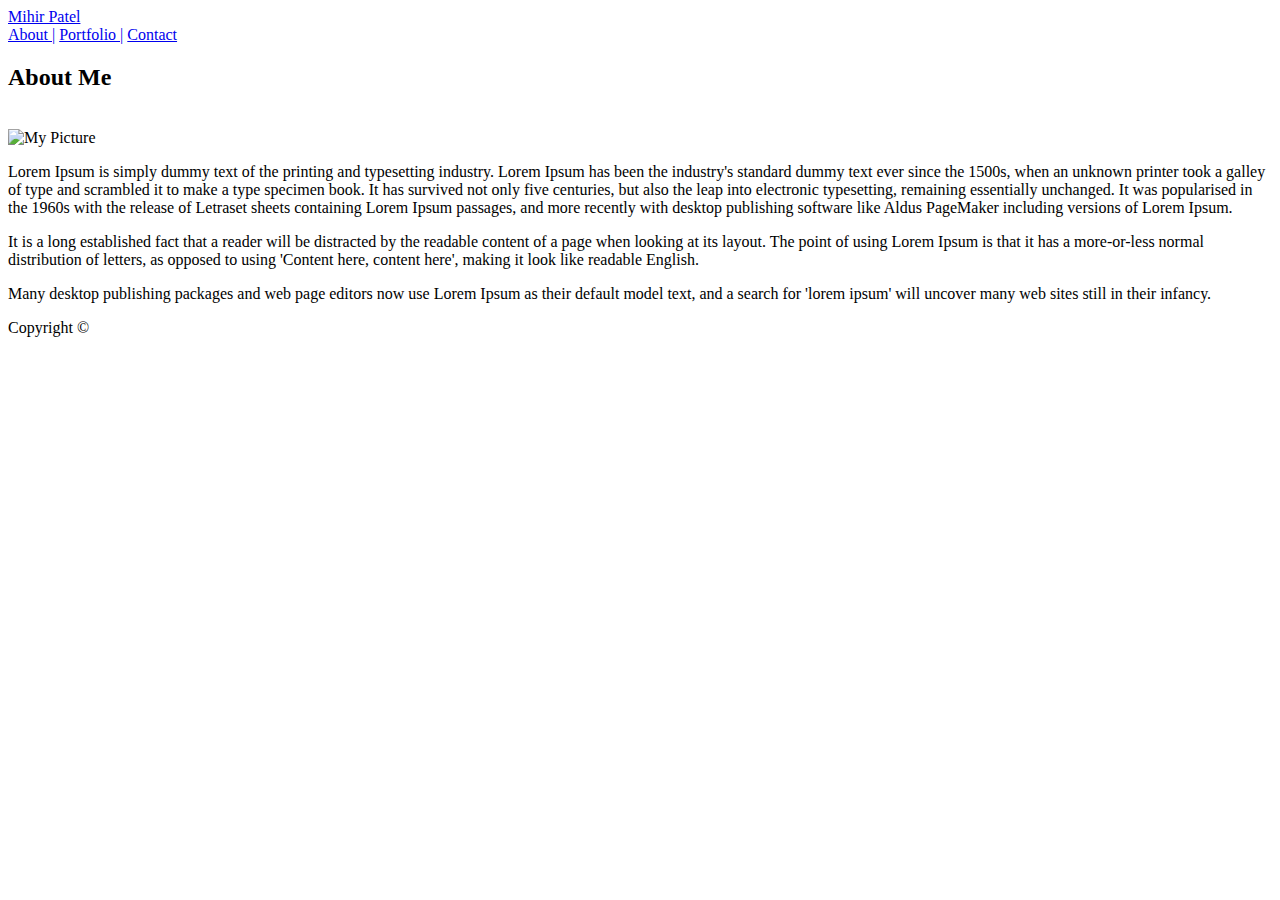
==== index.html @ 528ce143 "added & update index.html contact.html portfolio.html" ====
<!DOCTYPE html>
<html lang="en" dir="ltr">
<html>
    <head>
        <meta charset="UTF-8">
        <title>Basic Portfolio</title>
        <link rel="stylesheet" href="assets/css/style.css">
        <link href="https://fonts.googleapis.com/css?family=Roboto|Roboto+Slab" rel="stylesheet">
    </head>

    <body>
        
        <!-- HEADER -->
        <!-- <header>
            <section id="title">
                    <h1>Mihir Patel</h1>
            </section>
            <section id="navbar">
                <nav>
                    <a href="index.html">About |</a>
                    <a href="#">Portfolio |</a>
                    <a href="contact.html">Contact</a>
                </nav>
            </section>
        </header> -->


        <div class="header">
            <a href="index.html">Mihir Patel</a>
            <div class="header-nav">
                <a href="index.html">About |</a>
                <a href="portfolio.html">Portfolio |</a>
                <a href="contact.html">Contact</a>
            </div>
        </div>



        <!-- BODY -->
        <div class="container">
            <section id="title-about-me">
                <h2>About Me</h2>
                <br>
                <img src="https://placehold.it/200x200" alt="My Picture">
            </section>
            <section id="about-me">
                <p>Lorem Ipsum is simply dummy text of the printing and typesetting industry. Lorem Ipsum has been the industry's standard dummy text ever since the 1500s, when an unknown printer took a galley of type and scrambled it to make a type specimen book. It has survived not only five centuries, but also the leap into electronic typesetting, remaining essentially unchanged. It was popularised in the 1960s with the release of Letraset sheets containing Lorem Ipsum passages, and more recently with desktop publishing software like Aldus PageMaker including versions of Lorem Ipsum.</p>
                <p>It is a long established fact that a reader will be distracted by the readable content of a page when looking at its layout. The point of using Lorem Ipsum is that it has a more-or-less normal distribution of letters, as opposed to using 'Content here, content here', making it look like readable English.</p>
                <p>Many desktop publishing packages and web page editors now use Lorem Ipsum as their default model text, and a search for 'lorem ipsum' will uncover many web sites still in their infancy. </p>
            </section>
        </div>

        <!-- FOOTER -->
        <div class="bottom-container">
            <section id="footer">
                <p>Copyright &copy;</p>
            </section>
        </div>
        
    </body>
</html>
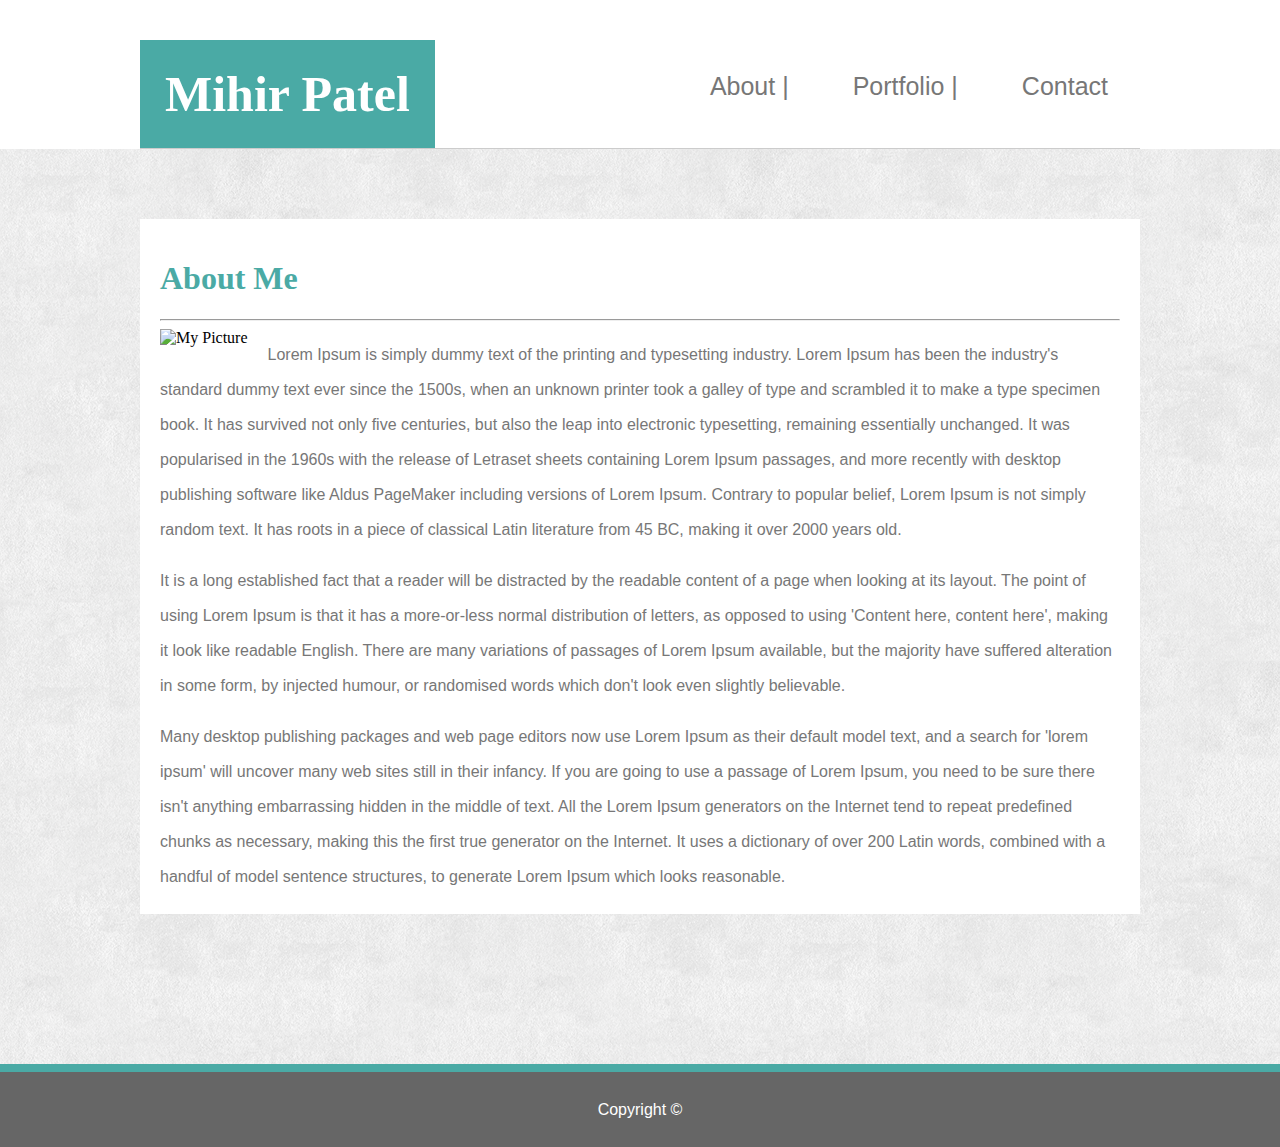
==== commit 374eb5bc: "updated the landing page with correct color, margin, padding, font-family" ====
--- a/index.html
+++ b/index.html
@@ -1,32 +1,18 @@
 <!DOCTYPE html>
-<html lang="en" dir="ltr">
+<html lang="en" dit="let"></html>
+
 <html>
     <head>
         <meta charset="UTF-8">
         <title>Basic Portfolio</title>
         <link rel="stylesheet" href="assets/css/style.css">
-        <link href="https://fonts.googleapis.com/css?family=Roboto|Roboto+Slab" rel="stylesheet">
     </head>
 
     <body>
-        
-        <!-- HEADER -->
-        <!-- <header>
-            <section id="title">
-                    <h1>Mihir Patel</h1>
-            </section>
-            <section id="navbar">
-                <nav>
-                    <a href="index.html">About |</a>
-                    <a href="#">Portfolio |</a>
-                    <a href="contact.html">Contact</a>
-                </nav>
-            </section>
-        </header> -->
 
-
-        <div class="header">
-            <a href="index.html">Mihir Patel</a>
+<!-- HEADER -->
+      <div class="header">
+            <a href="index.html" class="name">Mihir Patel</a>
             <div class="header-nav">
                 <a href="index.html">About |</a>
                 <a href="portfolio.html">Portfolio |</a>
@@ -34,28 +20,30 @@
             </div>
         </div>
 
-
-
-        <!-- BODY -->
-        <div class="container">
-            <section id="title-about-me">
-                <h2>About Me</h2>
-                <br>
-                <img src="https://placehold.it/200x200" alt="My Picture">
-            </section>
-            <section id="about-me">
-                <p>Lorem Ipsum is simply dummy text of the printing and typesetting industry. Lorem Ipsum has been the industry's standard dummy text ever since the 1500s, when an unknown printer took a galley of type and scrambled it to make a type specimen book. It has survived not only five centuries, but also the leap into electronic typesetting, remaining essentially unchanged. It was popularised in the 1960s with the release of Letraset sheets containing Lorem Ipsum passages, and more recently with desktop publishing software like Aldus PageMaker including versions of Lorem Ipsum.</p>
-                <p>It is a long established fact that a reader will be distracted by the readable content of a page when looking at its layout. The point of using Lorem Ipsum is that it has a more-or-less normal distribution of letters, as opposed to using 'Content here, content here', making it look like readable English.</p>
-                <p>Many desktop publishing packages and web page editors now use Lorem Ipsum as their default model text, and a search for 'lorem ipsum' will uncover many web sites still in their infancy. </p>
-            </section>
+ <!-- BODY -->
+        <div class="full">
+            <div class="container">
+                <section id="title-about-me">
+                    <h1>About Me</h1>
+                    <hr>
+                    <img src="https://placehold.it/200x200" alt="My Picture">
+                </section>
+                <section id="about-me">
+                    <p>Lorem Ipsum is simply dummy text of the printing and typesetting industry. Lorem Ipsum has been the industry's standard dummy text ever since the 1500s, when an unknown printer took a galley of type and scrambled it to make a type specimen book. It has survived not only five centuries, but also the leap into electronic typesetting, remaining essentially unchanged. It was popularised in the 1960s with the release of Letraset sheets containing Lorem Ipsum passages, and more recently with desktop publishing software like Aldus PageMaker including versions of Lorem Ipsum. Contrary to popular belief, Lorem Ipsum is not simply random text. It has roots in a piece of classical Latin literature from 45 BC, making it over 2000 years old.</p>
+                    <p>It is a long established fact that a reader will be distracted by the readable content of a page when looking at its layout. The point of using Lorem Ipsum is that it has a more-or-less normal distribution of letters, as opposed to using 'Content here, content here', making it look like readable English. There are many variations of passages of Lorem Ipsum available, but the majority have suffered alteration in some form, by injected humour, or randomised words which don't look even slightly believable.</p>
+                    <p>Many desktop publishing packages and web page editors now use Lorem Ipsum as their default model text, and a search for 'lorem ipsum' will uncover many web sites still in their infancy. If you are going to use a passage of Lorem Ipsum, you need to be sure there isn't anything embarrassing hidden in the middle of text. All the Lorem Ipsum generators on the Internet tend to repeat predefined chunks as necessary, making this the first true generator on the Internet. It uses a dictionary of over 200 Latin words, combined with a handful of model sentence structures, to generate Lorem Ipsum which looks reasonable. </p>
+                 </section>
+            </div>
         </div>
 
-        <!-- FOOTER -->
-        <div class="bottom-container">
-            <section id="footer">
-                <p>Copyright &copy;</p>
-            </section>
-        </div>
-        
+ <!-- FOOTER -->
+        <footer>
+                <p class="ft">Copyright &copy;</p>
+        </footer>
+
+        <!-- <div class="footer">
+
+        </div> -->
+
     </body>
-</html>+</html>
--- a/assets/css/style.css
+++ b/assets/css/style.css
@@ -0,0 +1,119 @@
+/*
+background-color: #eeeeee, #4aaaa5, #ffffff;
+button-hover: #BBFFFB;
+color: #777777;
+Heading-color: #4aaaa5;
+footer-color: #666666;
+border: #cccccc, #dddddd;
+font-family: 'Georgia', Times, Times New Roman, serif;
+font-family: 'Arial', 'Helvetica Neue', Helvetica, sans-serif;
+*/
+
+/* GLOBAL */
+body {
+    margin: 0;
+}
+
+
+
+/* HEADER */
+.header {
+    overflow: hidden;
+    width: 1000px;
+    margin: 40px  auto 0;
+    background-color: #ffffff;
+    border-bottom: 1px solid #cccccc;
+}
+
+.header a {
+    background-color: #4aaaa5;
+    color: #ffffff;
+    float: left;
+    font-family: 'Georgia', Times, Times New Roman, serif;
+    font-size: 50px;
+    font-weight: bold;
+    padding: 25px;
+    text-align: center;
+    text-decoration: none;
+}
+
+ a:hover {
+    background-color:  #007F79;
+
+}
+
+.header-nav {
+    float: right;
+}
+
+.header-nav a {
+    background-color: #ffffff;
+    color: #777777;
+    font-family: 'Arial', 'Helvetica Neue', Helvetica, sans-serif;
+    font-size: 25px;
+    font-weight: normal;
+    text-align: right;
+    padding: 32px;
+}
+
+.header-nav a:hover {
+    color: #007F79;
+}
+/* COTAINER */
+
+.container {
+    width: 960px;
+    margin: 0 auto;
+    background-color: #fff;
+    padding: 20px ;
+
+}
+
+.full {
+    background-color: #ccccc;
+    background-image: url("/assets/images/clean-gray-paper.png");
+    margin: 0;
+    padding: 70px 20px 150px 20px;
+
+}
+
+img {
+    float: left;
+    margin-right: 20px;
+}
+
+p {
+    color: #777777;
+    font-family: 'Arial', 'Helvetica Neue', Helvetica, sans-serif;
+    line-height: 35px;
+    margin-bottom: 0;
+}
+
+h1 {
+    color: #4aaaa5;
+
+}
+
+/* FOOTER */
+footer {
+    background-color:  #666666;
+    border-top: 8px solid #4aaaa5;
+    text-align: center;
+    color: #fff;
+    padding: 20px;
+}
+
+
+/* .bottom-container {
+    background-color: #393e46;
+    text-align: center;
+    border-top: 8px solid #00adb5;
+    padding: 20px;
+    margin-bottom: 0;
+}
+*/
+
+.ft {
+    margin: 0;
+    color: #fff;
+}
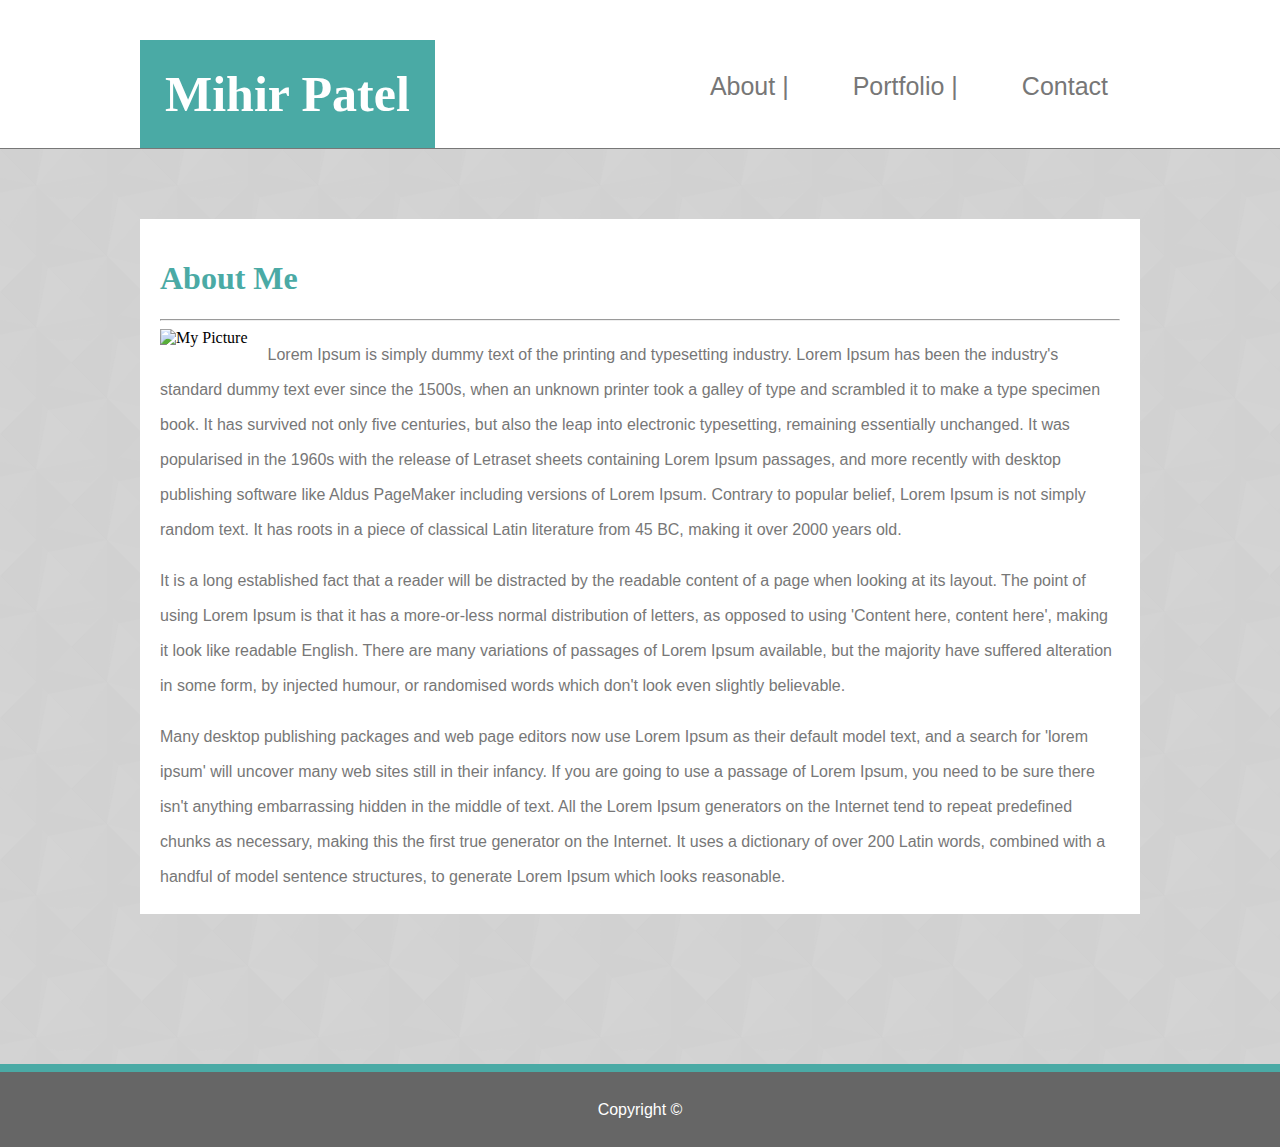
==== commit 281b37e0: "made changes to background patern" ====
--- a/index.html
+++ b/index.html
@@ -38,7 +38,7 @@
 
  <!-- FOOTER -->
         <footer>
-                <p class="ft">Copyright &copy;</p>
+          <p class="ft">Copyright &copy;</p>
         </footer>
 
         <!-- <div class="footer">
--- a/assets/css/style.css
+++ b/assets/css/style.css
@@ -22,7 +22,7 @@
     width: 1000px;
     margin: 40px  auto 0;
     background-color: #ffffff;
-    border-bottom: 1px solid #cccccc;
+
 }
 
 .header a {
@@ -65,13 +65,13 @@
     width: 960px;
     margin: 0 auto;
     background-color: #fff;
-    padding: 20px ;
-
+    padding: 20px;
 }
 
 .full {
-    background-color: #ccccc;
-    background-image: url("/assets/images/clean-gray-paper.png");
+    background-color: #ccc;
+    background-image: url("/assets/images/diagmonds-light.png");
+    border-top: 1px solid #777;
     margin: 0;
     padding: 70px 20px 150px 20px;
 
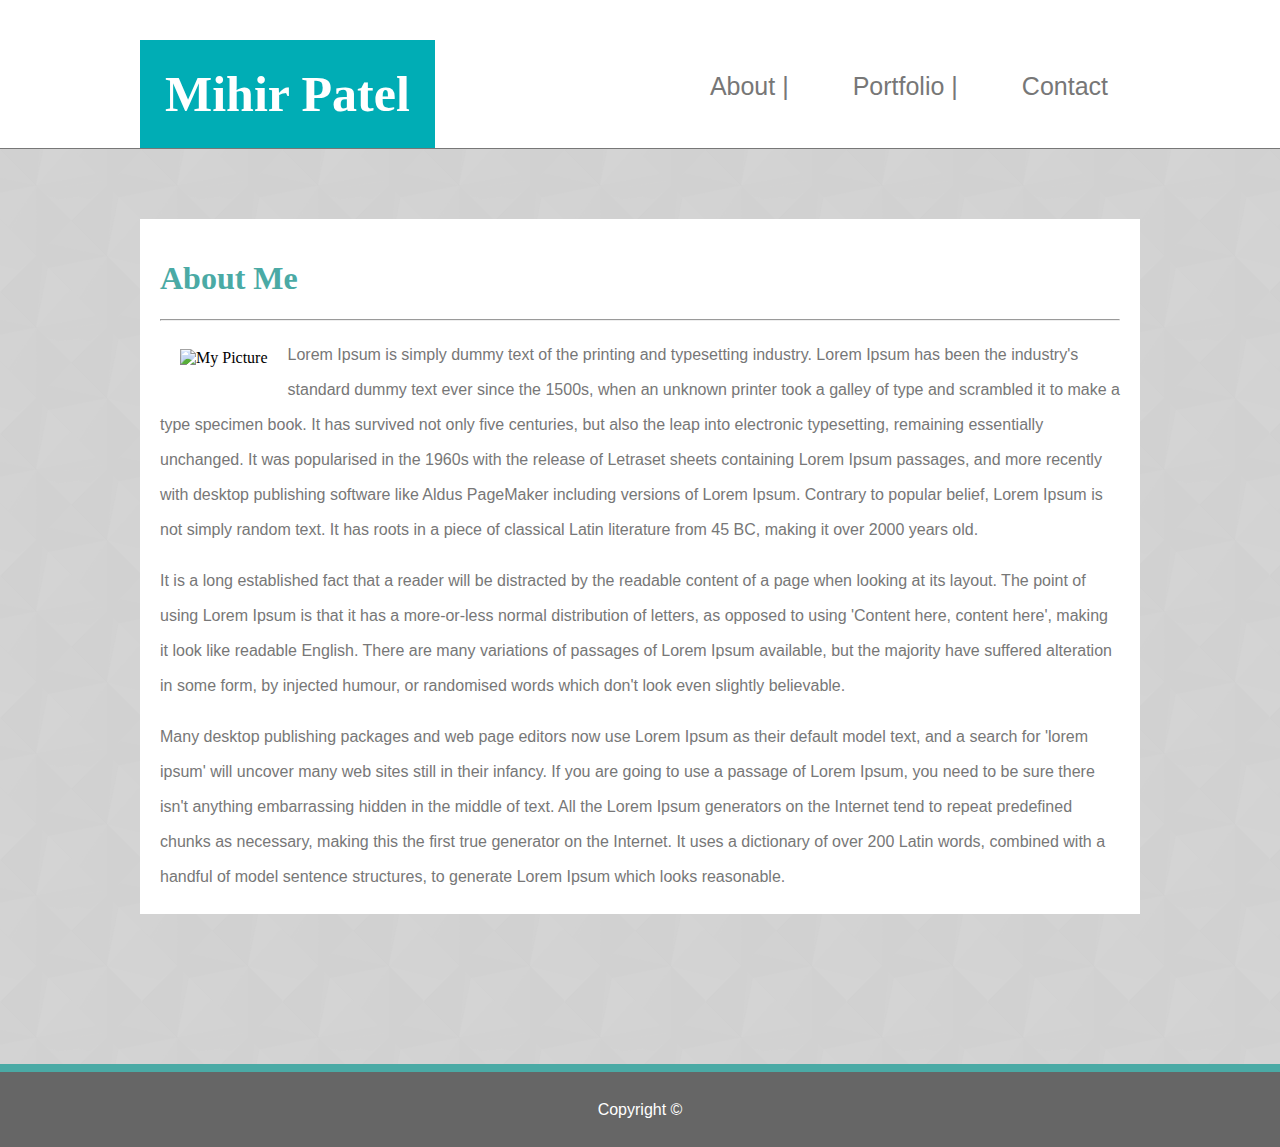
==== commit 0955f64c: "finalized the project with about, portfolio, contact" ====
--- a/index.html
+++ b/index.html
@@ -1,49 +1,47 @@
 <!DOCTYPE html>
-<html lang="en" dit="let"></html>
+<html lang="en" dit="let">
 
-<html>
-    <head>
-        <meta charset="UTF-8">
-        <title>Basic Portfolio</title>
-        <link rel="stylesheet" href="assets/css/style.css">
-    </head>
 
-    <body>
+<head>
+    <meta charset="UTF-8">
+    <title>Basic Portfolio</title>
+    <link rel="stylesheet" href="assets/css/style.css">
+</head>
+
+<body>
 
 <!-- HEADER -->
-      <div class="header">
-            <a href="index.html" class="name">Mihir Patel</a>
-            <div class="header-nav">
-                <a href="index.html">About |</a>
-                <a href="portfolio.html">Portfolio |</a>
-                <a href="contact.html">Contact</a>
-            </div>
+    <div class="header">
+        <a href="index.html" class="name">Mihir Patel</a>
+        <div class="header-nav">
+            <a href="index.html">About |</a>
+            <a href="portfolio.html">Portfolio |</a>
+            <a href="contact.html">Contact</a>
         </div>
+    </div>
+<!-- END HEADER -->
+ <!-- BODY -->
+    <div class="full">
+        <div class="container">
+            <section id="title-about-me">
+                <h1>About Me</h1>
+                <hr>
+                <img src="https://placehold.it/200x200" alt="My Picture">
+            </section>
+            <section id="about-me">
+                <p>Lorem Ipsum is simply dummy text of the printing and typesetting industry. Lorem Ipsum has been the industry's standard dummy text ever since the 1500s, when an unknown printer took a galley of type and scrambled it to make a type specimen book. It has survived not only five centuries, but also the leap into electronic typesetting, remaining essentially unchanged. It was popularised in the 1960s with the release of Letraset sheets containing Lorem Ipsum passages, and more recently with desktop publishing software like Aldus PageMaker including versions of Lorem Ipsum. Contrary to popular belief, Lorem Ipsum is not simply random text. It has roots in a piece of classical Latin literature from 45 BC, making it over 2000 years old.</p>
+                <p>It is a long established fact that a reader will be distracted by the readable content of a page when looking at its layout. The point of using Lorem Ipsum is that it has a more-or-less normal distribution of letters, as opposed to using 'Content here, content here', making it look like readable English. There are many variations of passages of Lorem Ipsum available, but the majority have suffered alteration in some form, by injected humour, or randomised words which don't look even slightly believable.</p>
+                <p>Many desktop publishing packages and web page editors now use Lorem Ipsum as their default model text, and a search for 'lorem ipsum' will uncover many web sites still in their infancy. If you are going to use a passage of Lorem Ipsum, you need to be sure there isn't anything embarrassing hidden in the middle of text. All the Lorem Ipsum generators on the Internet tend to repeat predefined chunks as necessary, making this the first true generator on the Internet. It uses a dictionary of over 200 Latin words, combined with a handful of model sentence structures, to generate Lorem Ipsum which looks reasonable. </p>
+            </section>
+        </div>
+    </div>
+<!-- END BODY -->
 
- <!-- BODY -->
-        <div class="full">
-            <div class="container">
-                <section id="title-about-me">
-                    <h1>About Me</h1>
-                    <hr>
-                    <img src="https://placehold.it/200x200" alt="My Picture">
-                </section>
-                <section id="about-me">
-                    <p>Lorem Ipsum is simply dummy text of the printing and typesetting industry. Lorem Ipsum has been the industry's standard dummy text ever since the 1500s, when an unknown printer took a galley of type and scrambled it to make a type specimen book. It has survived not only five centuries, but also the leap into electronic typesetting, remaining essentially unchanged. It was popularised in the 1960s with the release of Letraset sheets containing Lorem Ipsum passages, and more recently with desktop publishing software like Aldus PageMaker including versions of Lorem Ipsum. Contrary to popular belief, Lorem Ipsum is not simply random text. It has roots in a piece of classical Latin literature from 45 BC, making it over 2000 years old.</p>
-                    <p>It is a long established fact that a reader will be distracted by the readable content of a page when looking at its layout. The point of using Lorem Ipsum is that it has a more-or-less normal distribution of letters, as opposed to using 'Content here, content here', making it look like readable English. There are many variations of passages of Lorem Ipsum available, but the majority have suffered alteration in some form, by injected humour, or randomised words which don't look even slightly believable.</p>
-                    <p>Many desktop publishing packages and web page editors now use Lorem Ipsum as their default model text, and a search for 'lorem ipsum' will uncover many web sites still in their infancy. If you are going to use a passage of Lorem Ipsum, you need to be sure there isn't anything embarrassing hidden in the middle of text. All the Lorem Ipsum generators on the Internet tend to repeat predefined chunks as necessary, making this the first true generator on the Internet. It uses a dictionary of over 200 Latin words, combined with a handful of model sentence structures, to generate Lorem Ipsum which looks reasonable. </p>
-                 </section>
-            </div>
-        </div>
+<!-- FOOTER -->
+    <footer>
+        <p class="ft">Copyright &copy;</p>
+    </footer>
+<!-- END FOOTER -->
 
- <!-- FOOTER -->
-        <footer>
-          <p class="ft">Copyright &copy;</p>
-        </footer>
-
-        <!-- <div class="footer">
-
-        </div> -->
-
-    </body>
+</body>
 </html>
--- a/assets/css/style.css
+++ b/assets/css/style.css
@@ -26,7 +26,7 @@
 }
 
 .header a {
-    background-color: #4aaaa5;
+    background-color: #00adb5;
     color: #ffffff;
     float: left;
     font-family: 'Georgia', Times, Times New Roman, serif;
@@ -79,7 +79,7 @@
 
 img {
     float: left;
-    margin-right: 20px;
+    margin: 20px;
 }
 
 p {
